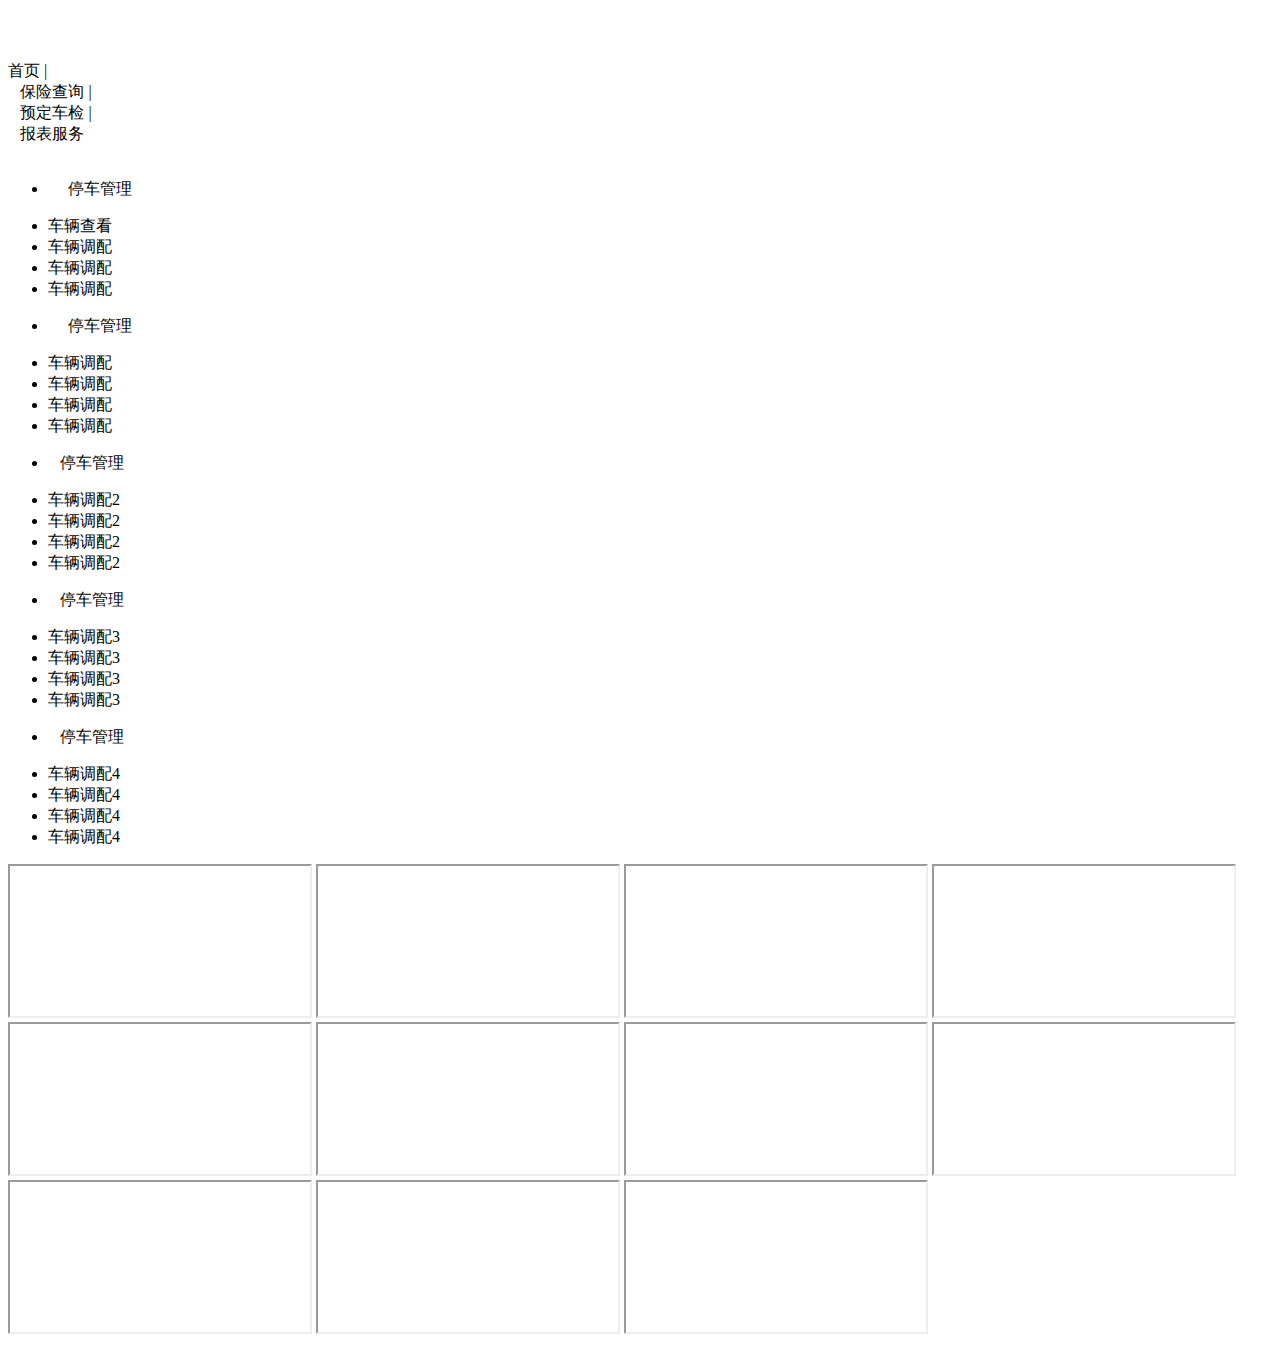
==== web/jsp/index.html @ 3399c290 "first carmanage" ====
<!DOCTYPE html>
<html>

<head>
    <meta charset="utf-8"/>
    <title>公务车管理系统</title>
    <base href="http://localhost:8080/carManage/">
    <link rel="stylesheet" href="jsp/css/index_one.css"/>
    <link rel="stylesheet" href="jsp/css/icon.css"/>
    <link rel="stylesheet" type="text/css" href="jsp/css/font.css"/>
    <script type="text/javascript" src="jsp/js/jquery-3.2.1.js">

    </script>
    <script type="text/javascript" src="jsp/js/inde_one.js">

    </script>
</head>

<body>
<div class="headtop">
    <div class="brand-logo" style="color: white; font-size: 16px; height: 35px; line-height: 35px;">公务车管理系统</div>
    <div id="iconlist" class="iconfont menu">&#xe616;</div>
    <div id="menulist">
        <div id="home" class="menu menuClick">首页&nbsp;|</div>
        <div class="menu menuClick">
            <span class="iconfont set">&#xe676;</span>保险查询&nbsp;|
        </div>
        <div class="menu menuClick">
            <span class="iconfont set">&#xe676;</span>预定车检&nbsp;|
        </div>
        <div class="menu menuClick">
            <span class="iconfont set">&#xe676;</span>报表服务
        </div>
        <div class="menu iconfont">&#xe626;</div>
    </div>
</div>

<div id="main">
    <div class="leftmenu">
			<span class="mainleftspan">
				<ul class="mainleftul">
					<li class="onlyicon">&#xe626;&nbsp;&nbsp;停车管理</li>
				</ul>
				<ul class="leftul">
					<li index="0">车辆查看</li>
					<li index="1">车辆调配</li>
					<li index="2">车辆调配</li>
					<li index="3">车辆调配</li>
				</ul>

				<ul class="mainleftul">
					<li class="onlyicon">&#xe626;&nbsp;&nbsp;停车管理</li>
				</ul>
				<ul class="leftul">
					<li index="4">车辆调配</li>
					<li index="5">车辆调配</li>
					<li index="6">车辆调配</li>
					<li index="7">车辆调配</li>
				</ul>

			</span> <span class="mainleftspan">
				<ul class="mainleftul">
					<li class="onlyicon">&#xe626;停车管理</li>

				</ul>
				<ul class="leftul">
					<li index="8">车辆调配2</li>
					<li index="9">车辆调配2</li>
					<li index="10">车辆调配2</li>
					<li index="11">车辆调配2</li>
				</ul>
			</span> <span class="mainleftspan">
				<ul class="mainleftul">
					<li class="onlyicon">&#xe626;停车管理</li>
				</ul>
				<ul class="leftul">
					<li index="12">车辆调配3</li>
					<li index="13">车辆调配3</li>
					<li index="14">车辆调配3</li>
					<li index="15">车辆调配3</li>
				</ul>
			</span> <span class="mainleftspan">
				<ul class="mainleftul">
					<li class="onlyicon">&#xe626;停车管理</li>
				</ul>
				<ul class="leftul">
					<li index="16">车辆调配4</li>
					<li index="17">车辆调配4</li>
					<li index="18">车辆调配4</li>
					<li index="19">车辆调配4</li>
				</ul>
			</span>
    </div>
    <div class="content" id="maincontent">
        <!--嵌入网页-->
        <!-- 			<iframe class="mainFrame" src="content0.html"></iframe> -->
        <iframe class="mainFrame" src="jsp/content0.jsp"></iframe>
        <iframe class="mainFrame" src="jsp/content1.jsp"></iframe>
        <iframe class="mainFrame" src="jsp/content2.jsp"></iframe>
        <iframe class="mainFrame" src="jsp/content9.jsp"></iframe>
        <iframe class="mainFrame" src="jsp/content4.html"></iframe>
        <iframe class="mainFrame" src="jsp/content5.html"></iframe>
        <iframe class="mainFrame" src="jsp/content6.html"></iframe>
        <iframe class="mainFrame" src="jsp/content7.html"></iframe>
        <iframe class="mainFrame" src="jsp/content8.html"></iframe>
        <iframe class="mainFrame" src="jsp/content9.html"></iframe>
        <iframe class="mainFrame" src="jsp/content10.html"></iframe>
    </div>
</div>

</body>
</html>
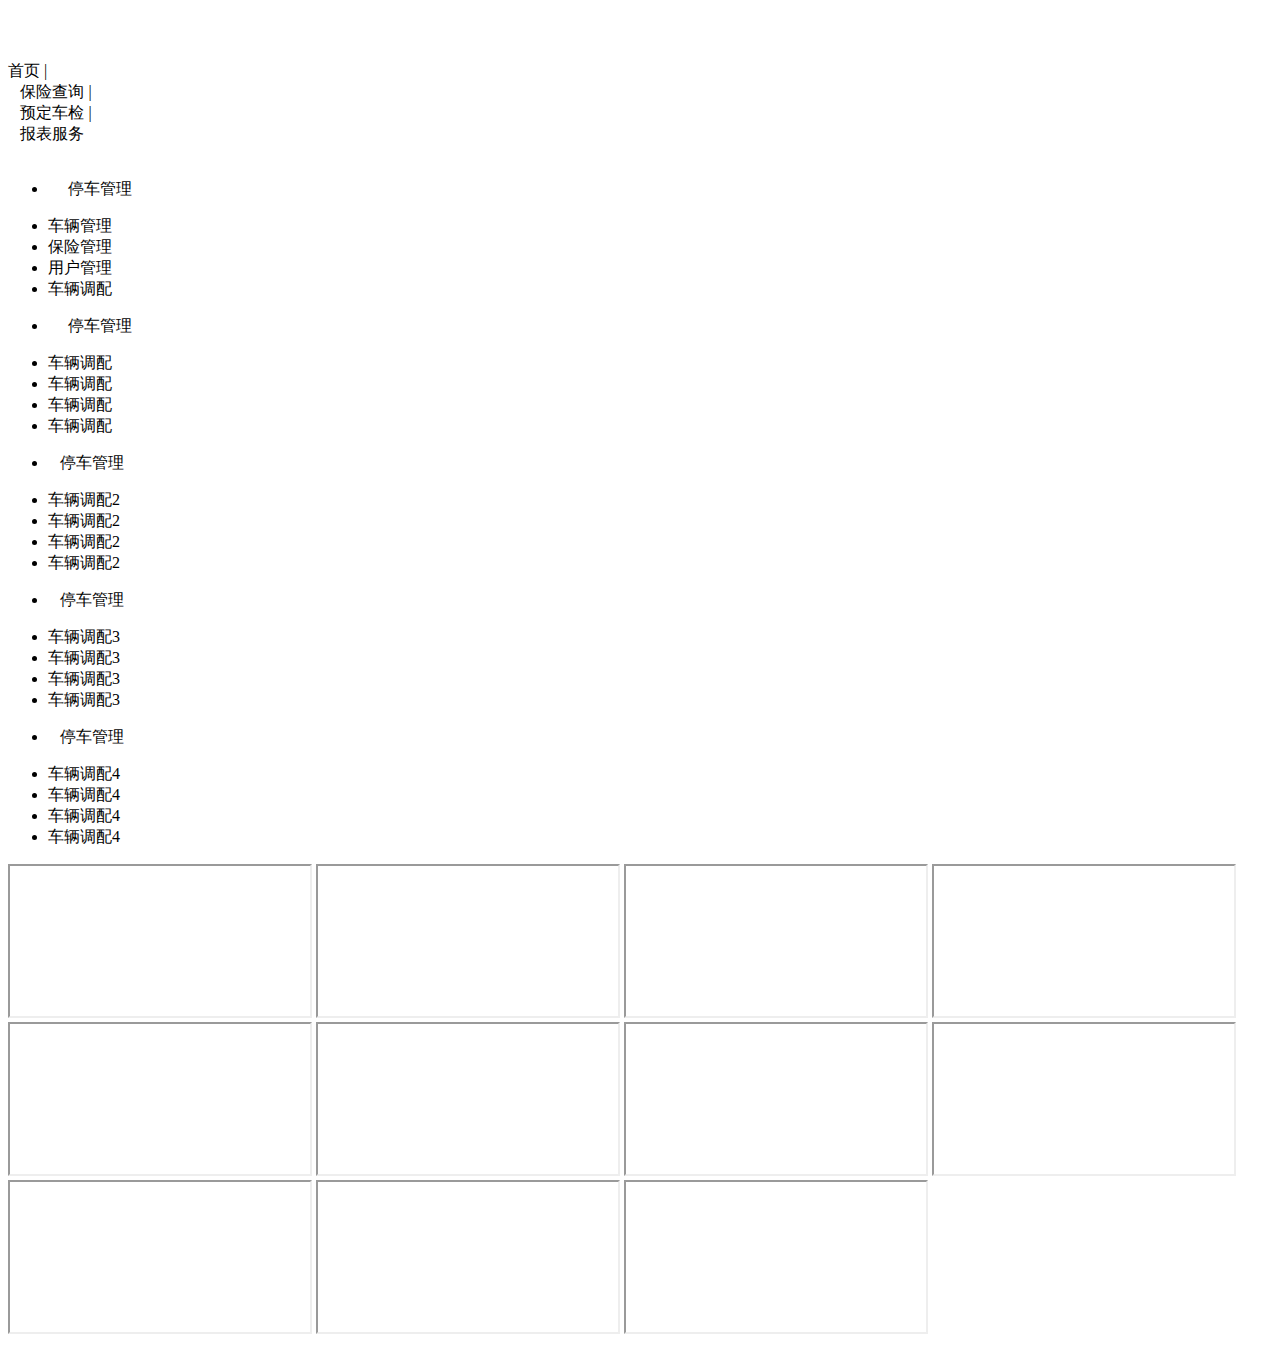
==== commit c59c0fb5: "day1205 解决idea异常" ====
--- a/web/jsp/index.html
+++ b/web/jsp/index.html
@@ -42,9 +42,9 @@
 					<li class="onlyicon">&#xe626;&nbsp;&nbsp;停车管理</li>
 				</ul>
 				<ul class="leftul">
-					<li index="0">车辆查看</li>
-					<li index="1">车辆调配</li>
-					<li index="2">车辆调配</li>
+					<li index="0">车辆管理</li>
+					<li index="1">保险管理</li>
+					<li index="2">用户管理</li>
 					<li index="3">车辆调配</li>
 				</ul>
 
